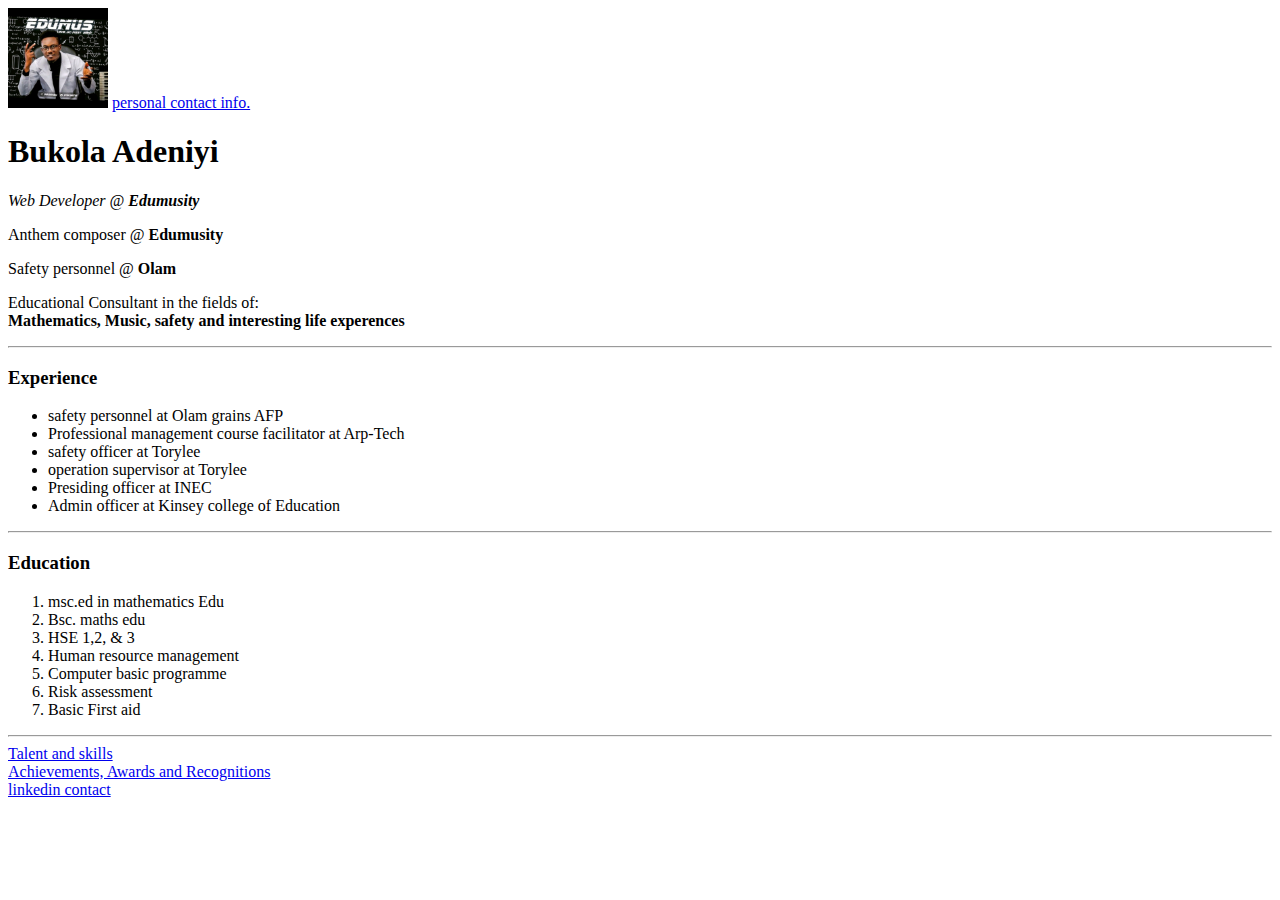
==== index.html @ d337f64c "added initial cv files" ====
<!DOCTYPE html>
<html lang="en" dir="ltr">
  <head>
    <meta charset="utf-8">
    <title></title>
  </head>
  <body>

  </body>
</html><html lang="en" dir="ltr">
  <head>
    <meta charset="utf-8">
    <title>Bukky's personal site</title>
  </head>
  <body>
  <img src="images/Bukky.jpg"alt="my profile picture" width="100" height="100">
  <a href="contactme.html">personal contact info.</a>
    <h1>Bukola Adeniyi</h1>
    <p><em>Web Developer @ <strong>Edumusity</strong></em></p>
    <p>Anthem composer @ <strong>Edumusity</strong></p>
    <p>Safety personnel @ <strong>Olam</strong></p>
    <p>Educational Consultant in the fields of:
      <br>
      <strong>Mathematics, Music, safety and interesting life experences</strong></p>
      <hr>
    <h3>Experience</h3>
      <ul>
        <li>safety personnel at Olam grains AFP</li>
        <li>Professional management course facilitator at Arp-Tech </li>
        <li>safety officer at Torylee</li>
        <li>operation supervisor at Torylee</li>
        <li>Presiding officer at INEC</li>
        <li>Admin officer at Kinsey college of Education</li>
      </ul>
      <hr>
      <h3>Education</h3>
      <ol>
        <li>msc.ed in mathematics Edu</li>
        <li>Bsc. maths edu</li>
        <li>HSE 1,2, & 3</li>
        <li>Human resource management</li>
        <li>Computer basic programme</li>
        <li>Risk assessment</li>
        <li>Basic First aid</li>
      </ol>
      <hr>
      <a href="talentsandskills.html">Talent and skills</a>
      <br>
      <a href="achievements,awardsandrecognitions.html">Achievements, Awards and Recognitions</a>
      <br>
      <a href="https://www.linkedin.com/in/bukola-adeniyi-066297172/">linkedin contact</a>
  </body>
</html>
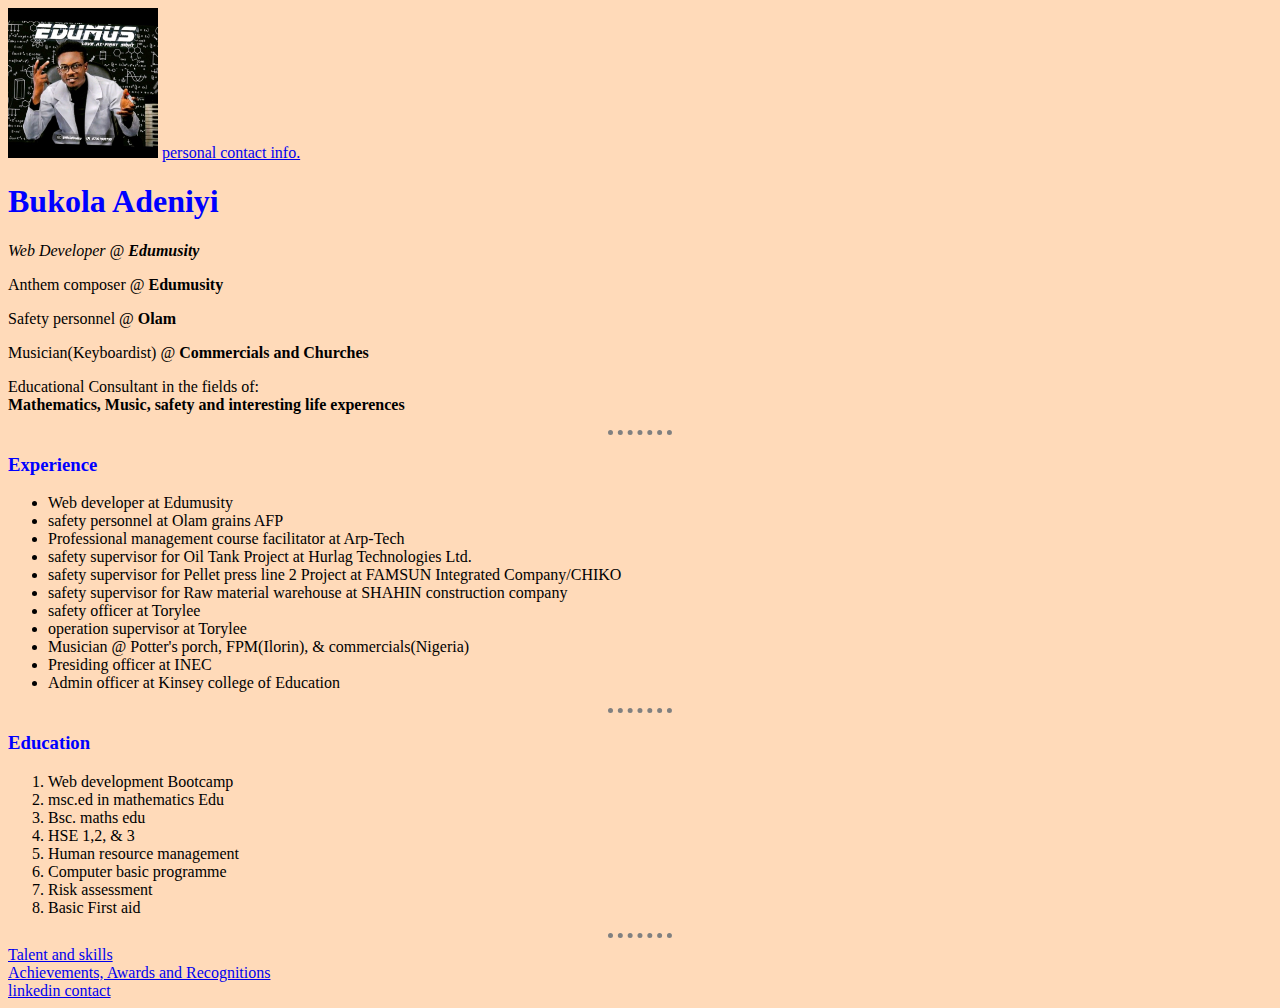
==== commit 8f7e92f1: "Updated" ====
--- a/index.html
+++ b/index.html
@@ -4,37 +4,42 @@
     <meta charset="utf-8">
     <title></title>
   </head>
-  <body>
-
-  </body>
+  <link rel="stylesheet" href="css/styles.css">
 </html><html lang="en" dir="ltr">
   <head>
     <meta charset="utf-8">
     <title>Bukky's personal site</title>
   </head>
   <body>
-  <img src="images/Bukky.jpg"alt="my profile picture" width="100" height="100">
+  <img src="images/Bukky.jpg"alt="my profile picture" width="150" height="150">
   <a href="contactme.html">personal contact info.</a>
     <h1>Bukola Adeniyi</h1>
     <p><em>Web Developer @ <strong>Edumusity</strong></em></p>
     <p>Anthem composer @ <strong>Edumusity</strong></p>
     <p>Safety personnel @ <strong>Olam</strong></p>
+    <p>Musician(Keyboardist) @ <strong>Commercials and Churches</strong></p>
     <p>Educational Consultant in the fields of:
       <br>
       <strong>Mathematics, Music, safety and interesting life experences</strong></p>
       <hr>
     <h3>Experience</h3>
       <ul>
+        <li>Web developer at Edumusity</li>
         <li>safety personnel at Olam grains AFP</li>
         <li>Professional management course facilitator at Arp-Tech </li>
+        <li>safety supervisor for Oil Tank Project at Hurlag Technologies Ltd.</li>
+        <li>safety supervisor for Pellet press line 2 Project at FAMSUN Integrated Company/CHIKO</li>
+        <li>safety supervisor for Raw material warehouse at SHAHIN construction company</li>
         <li>safety officer at Torylee</li>
         <li>operation supervisor at Torylee</li>
+        <li>Musician @ Potter's porch, FPM(Ilorin), & commercials(Nigeria)</li>
         <li>Presiding officer at INEC</li>
         <li>Admin officer at Kinsey college of Education</li>
       </ul>
       <hr>
       <h3>Education</h3>
       <ol>
+        <li>Web development Bootcamp</li>
         <li>msc.ed in mathematics Edu</li>
         <li>Bsc. maths edu</li>
         <li>HSE 1,2, & 3</li>
--- a/css/styles.css
+++ b/css/styles.css
@@ -0,0 +1,20 @@
+body{
+  background-color: peachpuff;
+}
+
+hr{
+  border-style: none;
+  border-top-style: dotted;:
+  border-color: silver;
+  border-width:5px;
+  width:5%;
+
+}
+
+h1{
+  color: blue;
+}
+
+h3{
+  color: blue;
+}
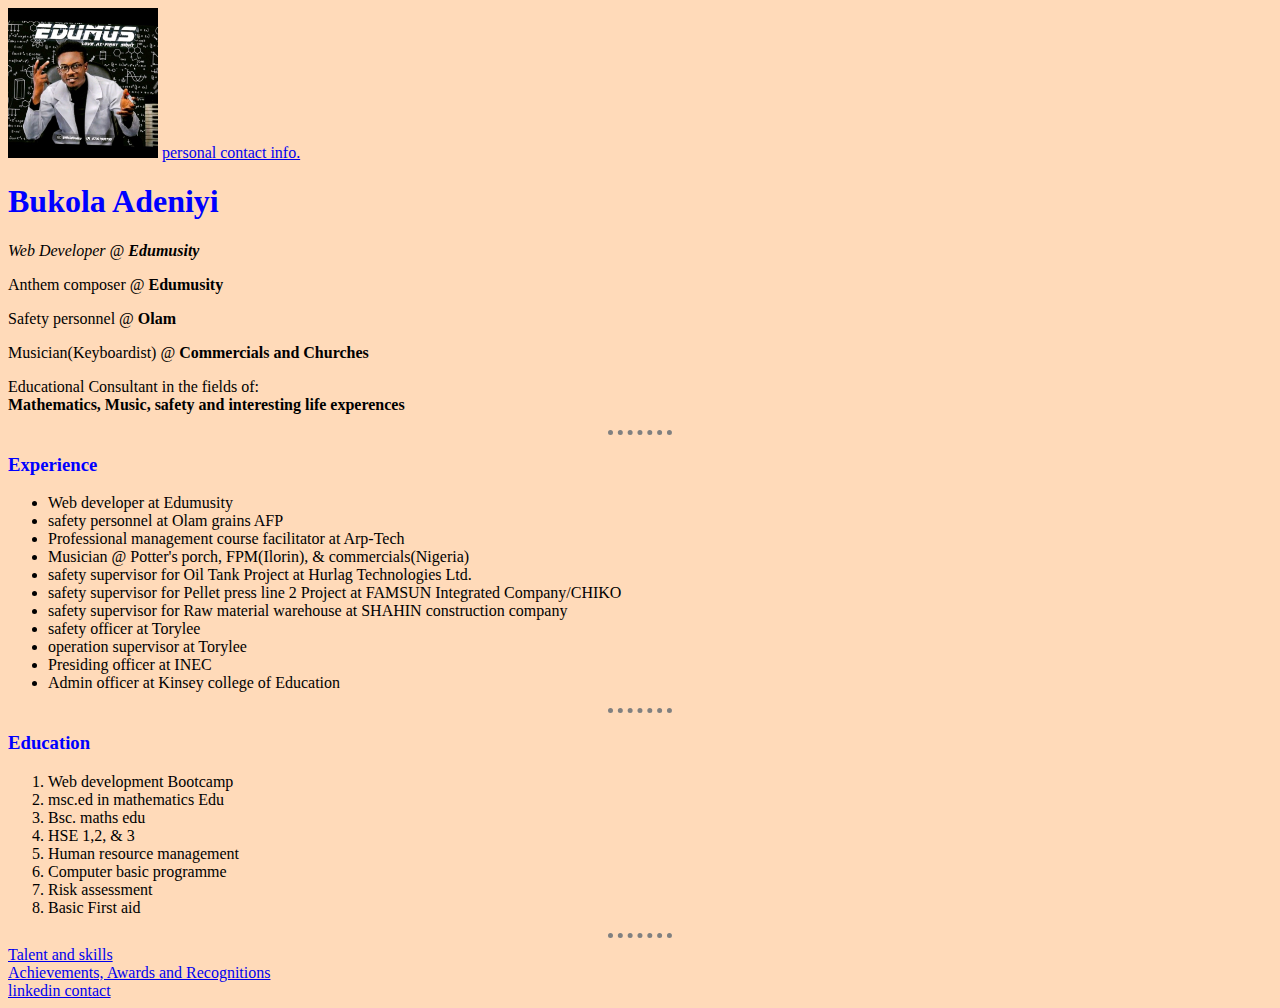
==== commit 61b7ffd9: "Updated" ====
--- a/index.html
+++ b/index.html
@@ -27,12 +27,12 @@
         <li>Web developer at Edumusity</li>
         <li>safety personnel at Olam grains AFP</li>
         <li>Professional management course facilitator at Arp-Tech </li>
+        <li>Musician @ Potter's porch, FPM(Ilorin), & commercials(Nigeria)</li>
         <li>safety supervisor for Oil Tank Project at Hurlag Technologies Ltd.</li>
         <li>safety supervisor for Pellet press line 2 Project at FAMSUN Integrated Company/CHIKO</li>
         <li>safety supervisor for Raw material warehouse at SHAHIN construction company</li>
         <li>safety officer at Torylee</li>
         <li>operation supervisor at Torylee</li>
-        <li>Musician @ Potter's porch, FPM(Ilorin), & commercials(Nigeria)</li>
         <li>Presiding officer at INEC</li>
         <li>Admin officer at Kinsey college of Education</li>
       </ul>
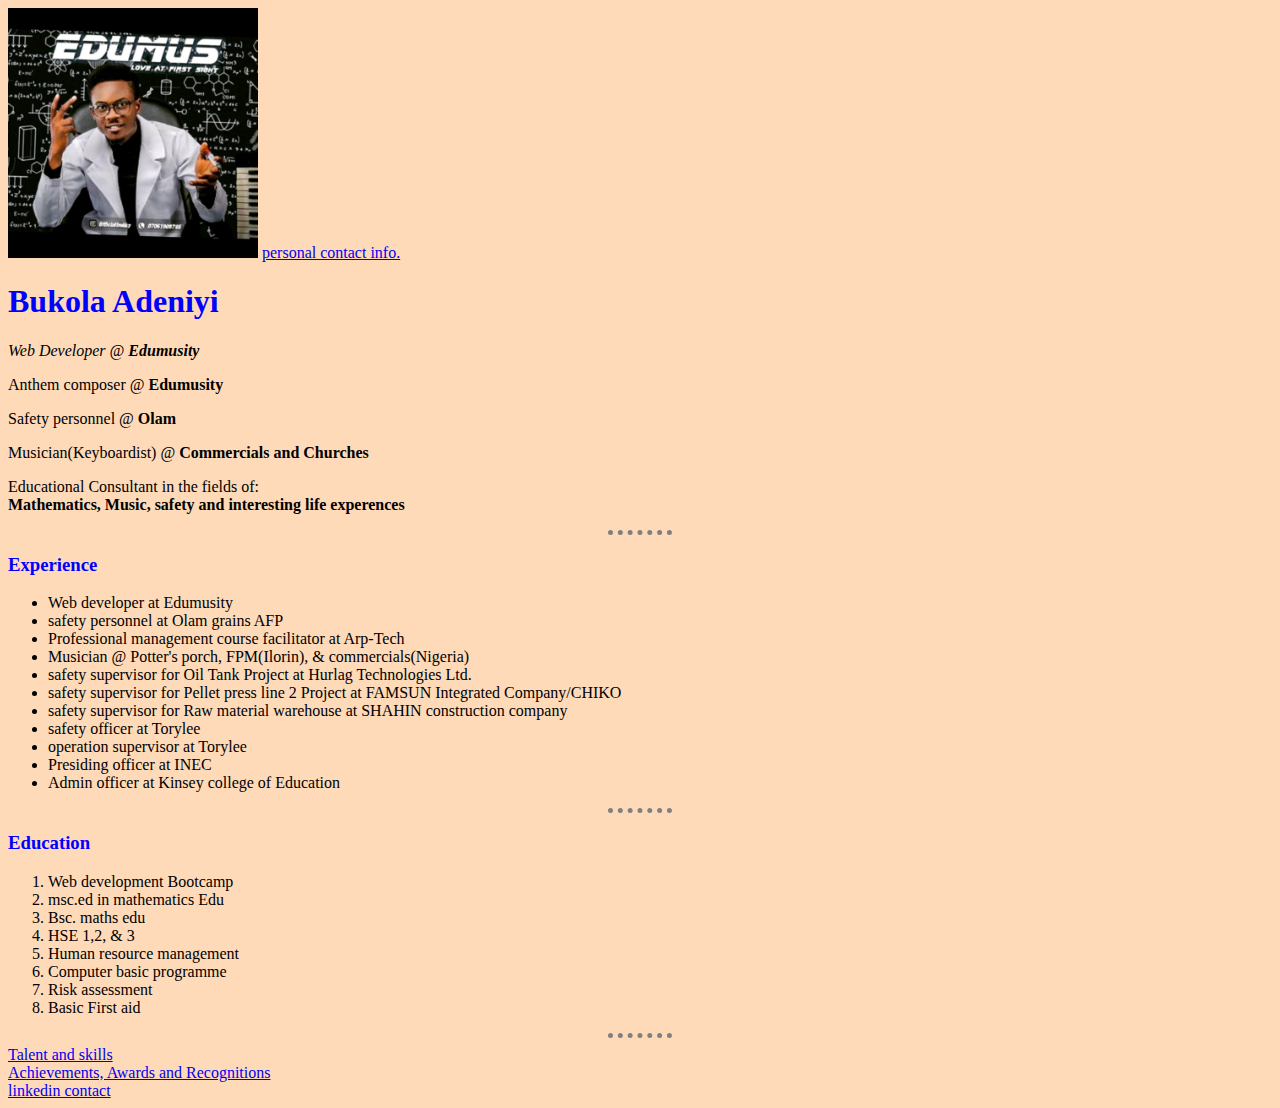
==== commit 52e5e351: "Updated" ====
--- a/index.html
+++ b/index.html
@@ -11,7 +11,7 @@
     <title>Bukky's personal site</title>
   </head>
   <body>
-  <img src="images/Bukky.jpg"alt="my profile picture" width="150" height="150">
+  <img src="images/Bukky.jpg"alt="my profile picture" width="250" height="250">
   <a href="contactme.html">personal contact info.</a>
     <h1>Bukola Adeniyi</h1>
     <p><em>Web Developer @ <strong>Edumusity</strong></em></p>
